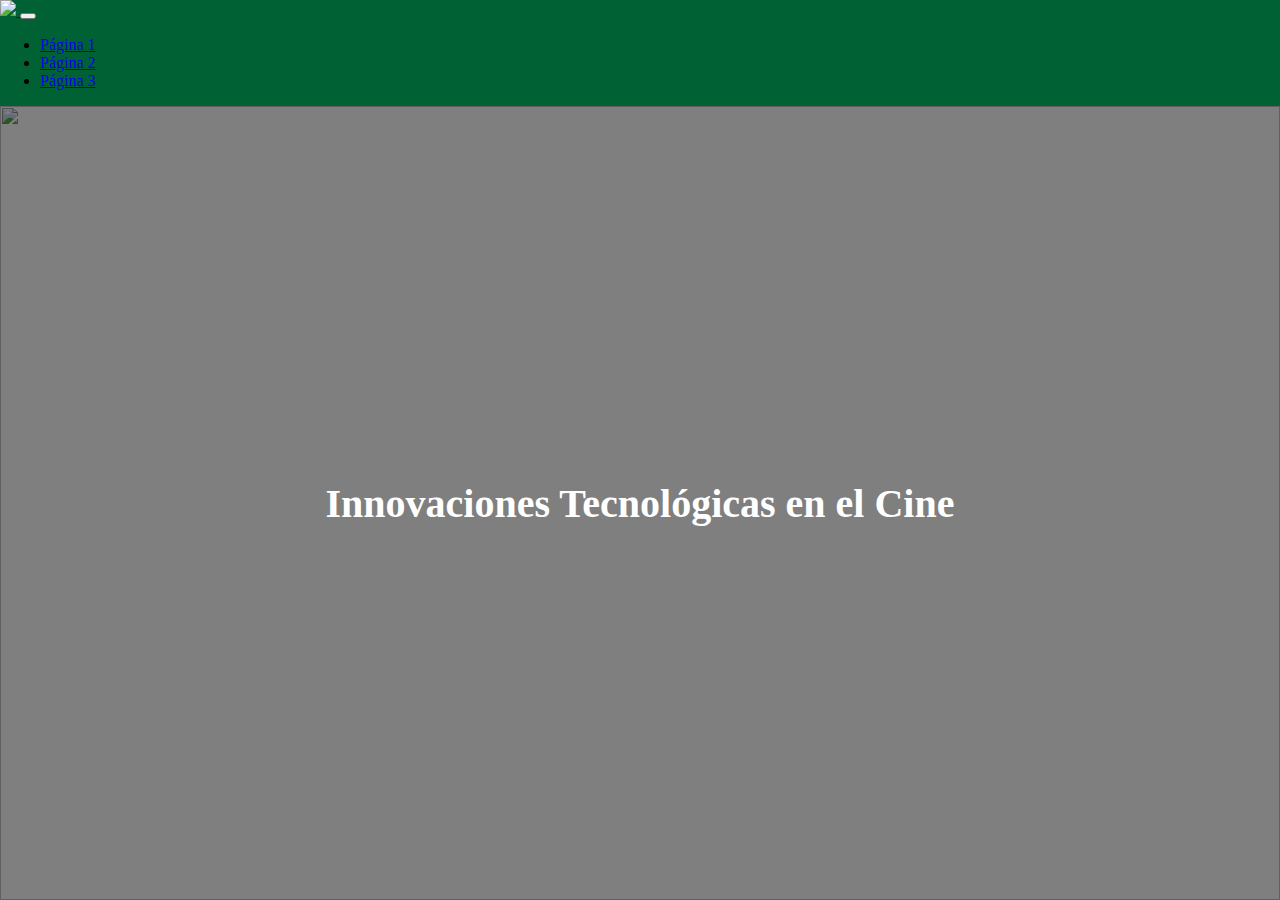
==== index.html @ 1daf9f37 "Añadidos archivos del ejercicio 3.1" ====
<!DOCTYPE html>
<html lang="es">
<head>
    <meta charset="UTF-8">
    <meta name="viewport" content="width=device-width, initial-scale=1.0">
    <title>Document</title>
    <link rel="stylesheet" href="styles.css">
    <link rel="stylesheet" href="https://cdn.jsdelivr.net/npm/bootstrap@4.1.3/dist/css/bootstrap.min.css" integrity="sha384-MCw98/SFnGE8fJT3GXwEOngsV7Zt27NXFoaoApmYm81iuXoPkFOJwJ8ERdknLPMO" crossorigin="anonymous">
</head>
<body>
    <nav class="navbar navbar-expand-lg navbar-dark cambio_color">
        <a class="navbar-brand" href="index.html">
            <img src="https://www.fime.uanl.mx/wp-content/uploads/2021/10/fime-logo-1.png">
        </a>
        <button class="navbar-toggler" type="button" data-toggle="collapse" data-target="#navbarNav" aria-controls="navbarNav" aria-expanded="false" aria-label="Toggle navigation">
            <span class="navbar-toggler-icon"></span>
        </button>
        <div class="collapse navbar-collapse" id="navbarNav">
            <ul class="navbar-nav mr-auto">
                <li class="nav-item">
                    <a class="nav-link" href="#">Página 1</a>
                </li>
                <li class="nav-item">
                    <a class="nav-link" href="#">Página 2</a>
                </li>
                <li class="nav-item">
                    <a class="nav-link" href="#">Página 3</a>
                </li>
            </ul>
        </div>
    </nav>

    <div class="contenedor_principal">
        <img src="Cine.jpg">
        <div class="capa_opacidad"></div>
        <h1>Innovaciones Tecnológicas en el Cine</h1>
    </div>

    <script src="https://code.jquery.com/jquery-3.3.1.slim.min.js" integrity="sha384-q8i/X+965DzO0rT7abK41JStQIAqVgRVzpbzo5smXKp4YfRvH+8abtTE1Pi6jizo" crossorigin="anonymous"></script>
    <script src="https://cdn.jsdelivr.net/npm/popper.js@1.14.3/dist/umd/popper.min.js" integrity="sha384-ZMP7rVo3mIykV+2+9J3UJ46jBk0WLaUAdn689aCwoqbBJiSnjAK/l8WvCWPIPm49" crossorigin="anonymous"></script>
    <script src="https://cdn.jsdelivr.net/npm/bootstrap@4.1.3/dist/js/bootstrap.min.js" integrity="sha384-ChfqqxuZUCnJSK3+MXmPNIyE6ZbWh2IMqE241rYiqJxyMiZ6OW/JmZQ5stwEULTy" crossorigin="anonymous"></script>
</body>
</html>
---- styles.css ----
html, body {
    height: 100%;
    margin: 0;
    display: flex;
    flex-direction: column;
}

.cambio_color {
    background-color: rgb(0, 97, 53);
}

.contenedor_principal {
    position: relative;
    flex: 1;
    overflow: hidden;
    display: flex;
    align-items: center;
    justify-content: center;
    text-align: center;
    margin-bottom: 0;
}

.contenedor_principal img {
    position: absolute;
    top: 50%;
    left: 50%;
    width: 100%;
    height: 100%;
    object-fit: cover;
    transform: translate(-50%, -50%);
}

.capa_opacidad {
    position: absolute;
    top: 0;
    left: 0;
    width: 100%;
    height: 100%;
    background-color: rgba(0, 0, 0, 0.5);
    z-index: 1;
}

.contenedor_principal h1 {
    position: relative;
    color: white;
    z-index: 2;
    font-size: 2.5rem;
    font-weight: bold;
}

.navbar-brand img {
    width: 50px;
    height: auto;
}
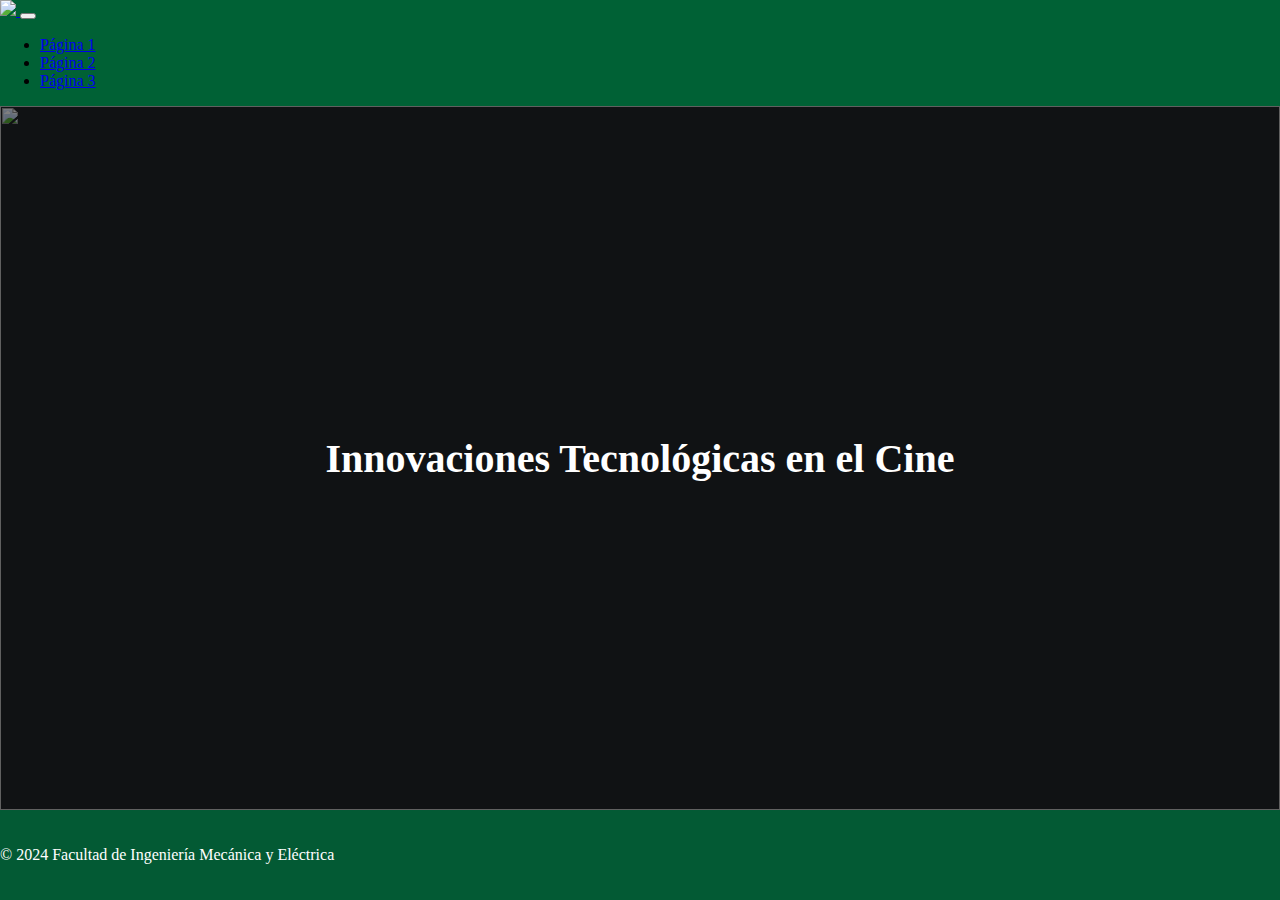
==== commit 05f07567: "Archivos añadidos a la actividad 3" ====
--- a/index.html
+++ b/index.html
@@ -3,7 +3,7 @@
 <head>
     <meta charset="UTF-8">
     <meta name="viewport" content="width=device-width, initial-scale=1.0">
-    <title>Document</title>
+    <title>Laboratorio 6</title>
     <link rel="stylesheet" href="styles.css">
     <link rel="stylesheet" href="https://cdn.jsdelivr.net/npm/bootstrap@4.1.3/dist/css/bootstrap.min.css" integrity="sha384-MCw98/SFnGE8fJT3GXwEOngsV7Zt27NXFoaoApmYm81iuXoPkFOJwJ8ERdknLPMO" crossorigin="anonymous">
 </head>
@@ -18,22 +18,26 @@
         <div class="collapse navbar-collapse" id="navbarNav">
             <ul class="navbar-nav mr-auto">
                 <li class="nav-item">
-                    <a class="nav-link" href="#">Página 1</a>
+                    <a class="nav-link" href="pagina1.html">Página 1</a>
                 </li>
                 <li class="nav-item">
-                    <a class="nav-link" href="#">Página 2</a>
+                    <a class="nav-link" href="pagina2.html">Página 2</a>
                 </li>
                 <li class="nav-item">
-                    <a class="nav-link" href="#">Página 3</a>
+                    <a class="nav-link" href="pagina3.html">Página 3</a>
                 </li>
             </ul>
         </div>
     </nav>
 
     <div class="contenedor_principal">
-        <img src="Cine.jpg">
+        <img src="imagenes/Cine.jpg">
         <div class="capa_opacidad"></div>
         <h1>Innovaciones Tecnológicas en el Cine</h1>
+    </div>
+
+    <div class="footer text-center">
+        <p>&copy; 2024 Facultad de Ingeniería Mecánica y Eléctrica</p>
     </div>
 
     <script src="https://code.jquery.com/jquery-3.3.1.slim.min.js" integrity="sha384-q8i/X+965DzO0rT7abK41JStQIAqVgRVzpbzo5smXKp4YfRvH+8abtTE1Pi6jizo" crossorigin="anonymous"></script>
--- a/styles.css
+++ b/styles.css
@@ -3,6 +3,7 @@
     margin: 0;
     display: flex;
     flex-direction: column;
+    background-color: #212529;
 }
 
 .cambio_color {
@@ -51,4 +52,99 @@
 .navbar-brand img {
     width: 50px;
     height: auto;
+}
+
+.footer {
+    background-color: rgba(0, 97, 53, 0.9);
+    color: white;
+    padding: 20px 0;
+    width: 100%;
+}
+
+.seccionverde {
+    background-color: rgba(0, 97, 53, 0.9);
+}
+
+.card {
+    width: 80%;
+    margin: 0 auto;
+    background-color: #f9f9f9;
+    box-shadow: 0 2px 10px rgba(0, 0, 0, 0.1);
+}
+
+.imagen_pagina1 {
+    position: relative;
+    width: 100%;
+    min-height: 100vh;
+    overflow: hidden;
+}
+
+.imagen_pagina1 img {
+    width: 100%;
+    height: 100%;
+    object-fit: cover;
+}
+
+.capa_opacidad_pagina1 {
+    position: absolute;
+    top: 0;
+    left: 0;
+    width: 100%;
+    height: 100%;
+    background-color: rgba(0, 0, 0, 0.5);
+}
+
+.imagen_pagina1 h1 {
+    position: absolute;
+    top: 50%;
+    left: 50%;
+    transform: translate(-50%, -50%);
+    color: white;
+    z-index: 2;
+    font-size: 2.5rem;
+    text-align: center;
+}
+
+.card-body {
+    padding: 20px;
+}
+
+.rounded {
+    border-radius: 15px;
+}
+
+.carousel {
+    max-height: 400px;
+    margin: 0 auto;
+    margin-bottom: 30px;
+}
+
+.carousel-item img {
+    max-height: 400px;
+    object-fit: cover;
+    border-radius: 15px;
+}
+
+.carousel-caption {
+    background: rgba(0, 0, 0, 0.5);
+    border-radius: 10px;
+}
+
+.carousel-caption h5 {
+    font-size: 1.75rem;
+    font-weight: bold;
+}
+
+.contenedor-tarjetas {
+    background-color: white;
+    padding: 20px;
+    border-radius: 15px;
+    box-shadow: 0 2px 10px rgba(0, 0, 0, 0.1);
+    margin: 0 auto;
+    width: 80%;
+}
+
+.contenedor-tarjetas h2 {
+    margin-bottom: 20px;
+    font-weight: bold;
 }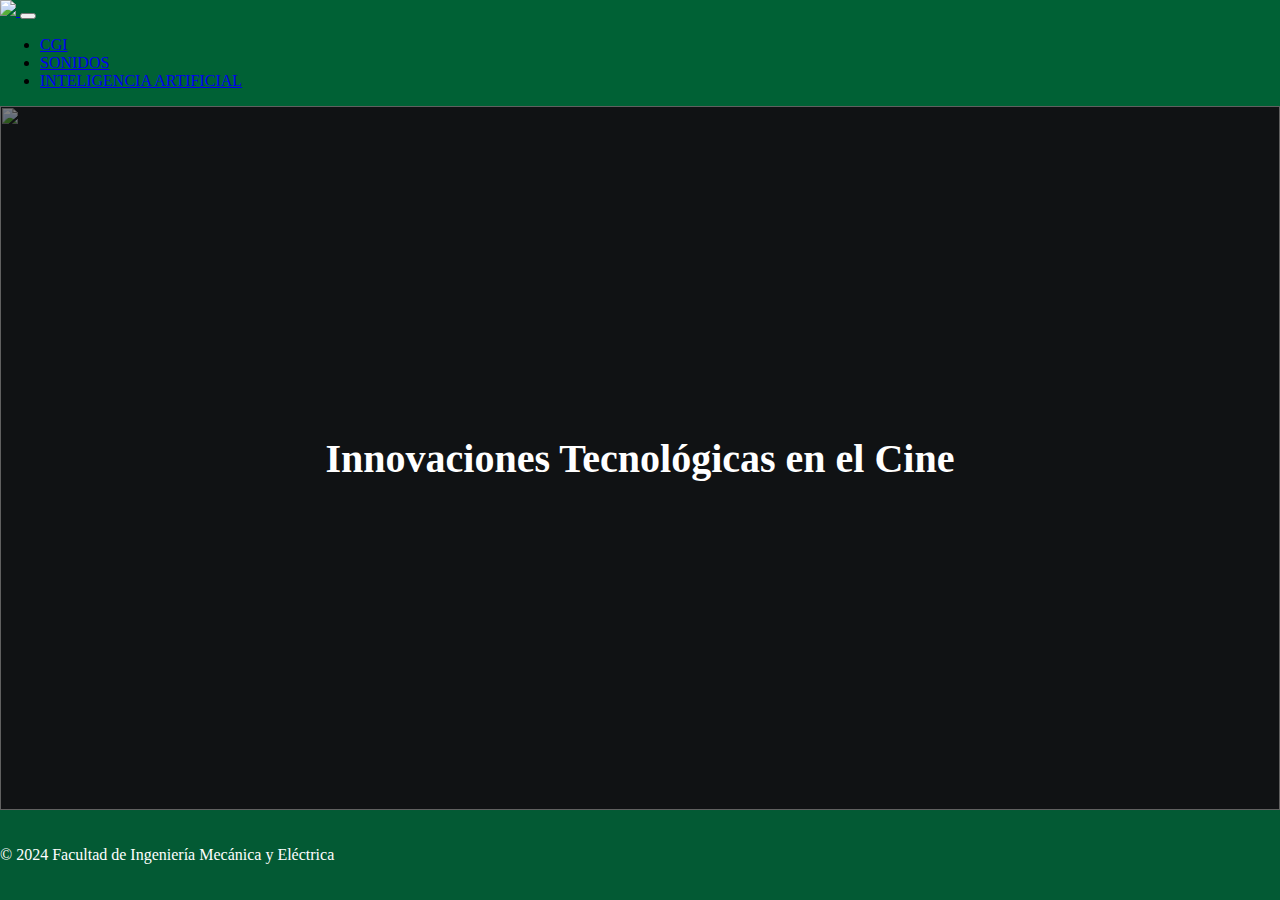
==== commit aeda9b32: "Cambios realizados" ====
--- a/index.html
+++ b/index.html
@@ -4,8 +4,8 @@
     <meta charset="UTF-8">
     <meta name="viewport" content="width=device-width, initial-scale=1.0">
     <title>Laboratorio 6</title>
+    <link rel="stylesheet" href="https://cdn.jsdelivr.net/npm/bootstrap@4.1.3/dist/css/bootstrap.min.css" integrity="sha384-MCw98/SFnGE8fJT3GXwEOngsV7Zt27NXFoaoApmYm81iuXoPkFOJwJ8ERdknLPMO" crossorigin="anonymous">
     <link rel="stylesheet" href="styles.css">
-    <link rel="stylesheet" href="https://cdn.jsdelivr.net/npm/bootstrap@4.1.3/dist/css/bootstrap.min.css" integrity="sha384-MCw98/SFnGE8fJT3GXwEOngsV7Zt27NXFoaoApmYm81iuXoPkFOJwJ8ERdknLPMO" crossorigin="anonymous">
 </head>
 <body>
     <nav class="navbar navbar-expand-lg navbar-dark cambio_color">
@@ -18,13 +18,13 @@
         <div class="collapse navbar-collapse" id="navbarNav">
             <ul class="navbar-nav mr-auto">
                 <li class="nav-item">
-                    <a class="nav-link" href="pagina1.html">Página 1</a>
+                    <a class="nav-link" href="pagina1.html">CGI</a>
                 </li>
                 <li class="nav-item">
-                    <a class="nav-link" href="pagina2.html">Página 2</a>
+                    <a class="nav-link" href="pagina2.html">SONIDOS</a>
                 </li>
                 <li class="nav-item">
-                    <a class="nav-link" href="pagina3.html">Página 3</a>
+                    <a class="nav-link" href="pagina3.html">INTELIGENCIA ARTIFICIAL</a>
                 </li>
             </ul>
         </div>
